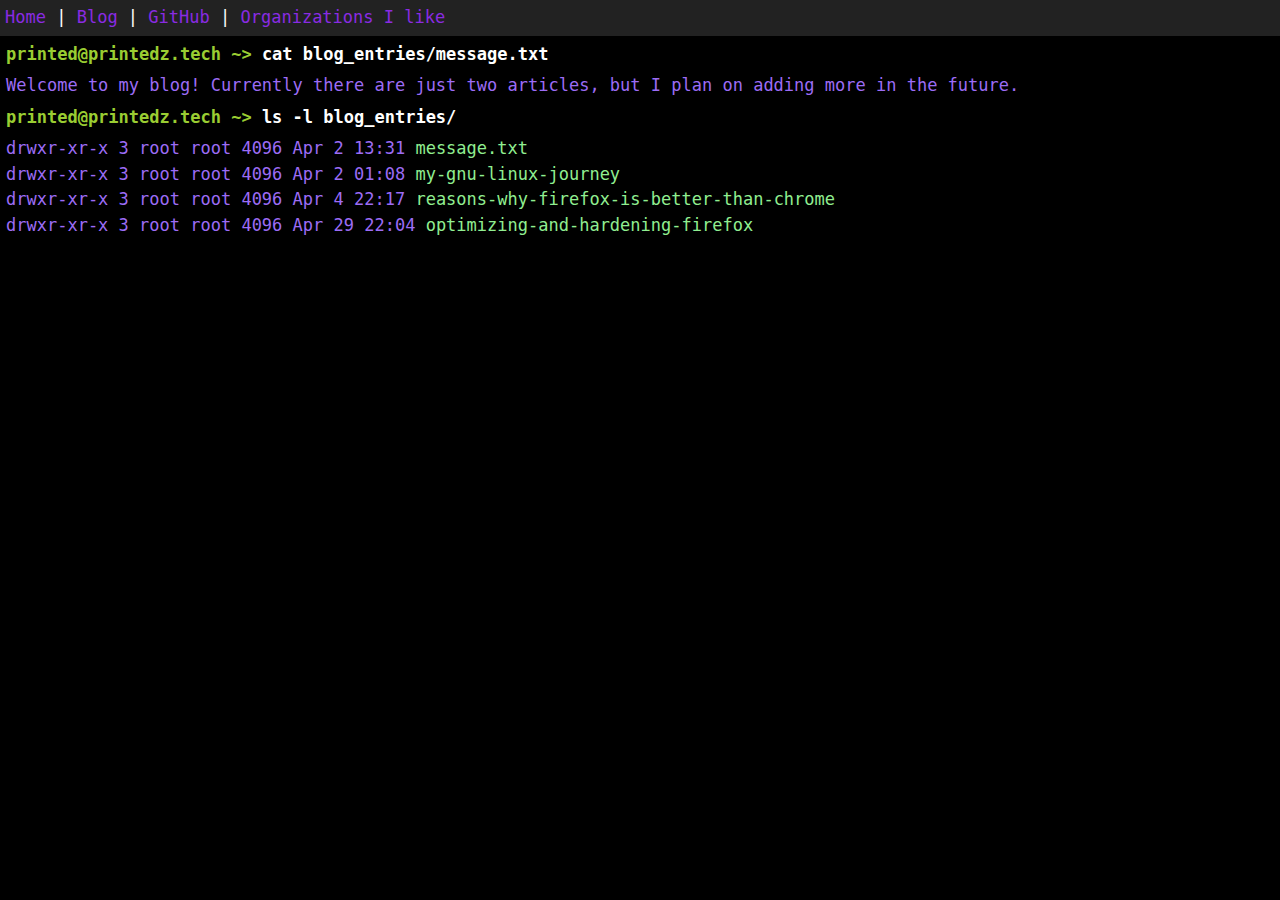
==== blog.html @ 3eb649f2 "some files had 2 head tags, fixed titles and stuff" ====
<!DOCTYPE html>
<html lang="en">
  <head>
    <title>Printedz's blog</title>
    <link rel="icon" type="image/x-icon" href="/assets/favicon.png">
    <link rel="stylesheet" href="/assets/style.css">
    <meta name="viewport" content="width=device-width, initial-scale=1.0"> 
    
    <meta name="description" content="Hi! This is my personal website with information about me and a small blog with my opinions. Printed is just my online nickname, in case you were wondering."/>
    <script src="/assets/telemetry.js"></script>
  </head>
  <body>
    <header>
      <a href="/index.html">Home</a> | <a href="#">Blog</a> | <a href="https://github.com/printedz">GitHub</a> | <a href="orgs.html">Organizations I like</a>
    </header>
    <div class="prompt">cat blog_entries/message.txt</div>
    <div class="output">Welcome to my blog! Currently there are just two articles, but I plan on adding more in the future.</div>
    <div class="prompt">ls -l blog_entries/</div>
    <div class="output">
      drwxr-xr-x  3 root root 4096 Apr  2 13:31 <a href="#">message.txt</a><br>
      drwxr-xr-x  3 root root 4096 Apr  2 01:08 <a href="blog_entries/linux_journey.html">my-gnu-linux-journey</a><br>
      drwxr-xr-x  3 root root 4096 Apr  4 22:17 <a href="blog_entries/firefox_chrome.html">reasons-why-firefox-is-better-than-chrome</a> <br>
      drwxr-xr-x  3 root root 4096 Apr 29 22:04 <a href="blog_entries/firefox_config.html">optimizing-and-hardening-firefox</a>
    </div>
  </body>
</html>
---- assets/style.css ----
@keyframes slidein {
  from {
    /* pushes the sun down past the viewport */
    transform: translateY(110vh);
  }
  to {
    /* returns the sun to its default position */
    transform: translateY(0);
  }
}

body {
  background-color: black;
  color: #fff;
  margin: 0px;
  font-family: monospace;
  font-size: 17px;
  line-height: 1.5;
  /* animation: 3s linear 1s infinite alternate slidein; */
}


header {
  background-color: #222;
  padding: 5px;

}
/* header:hover {
  /* transform: skew(-0.2deg, -0.2deg); 
} */

a {
  color: blueviolet;
  text-decoration: none;
}

a:hover {
  text-decoration: underline;
  color: aqua;
}

.prompt {
  align-items: center;
  margin: 6px;
  font-weight: bold;
}

.prompt::before {
  content: "printed@printedz.tech ~> ";
  color: yellowgreen;
}


.output {
  margin-left: 20px;
  margin: 6px;
  color: #9c6cf5;
}

div.output a {
  color: lightgreen;
}

div.output a:hover{
  color: deepskyblue;
}

.container {
  display: flex;
  flex-direction: column;
}

#chromium {
  font-size: 1em;
}
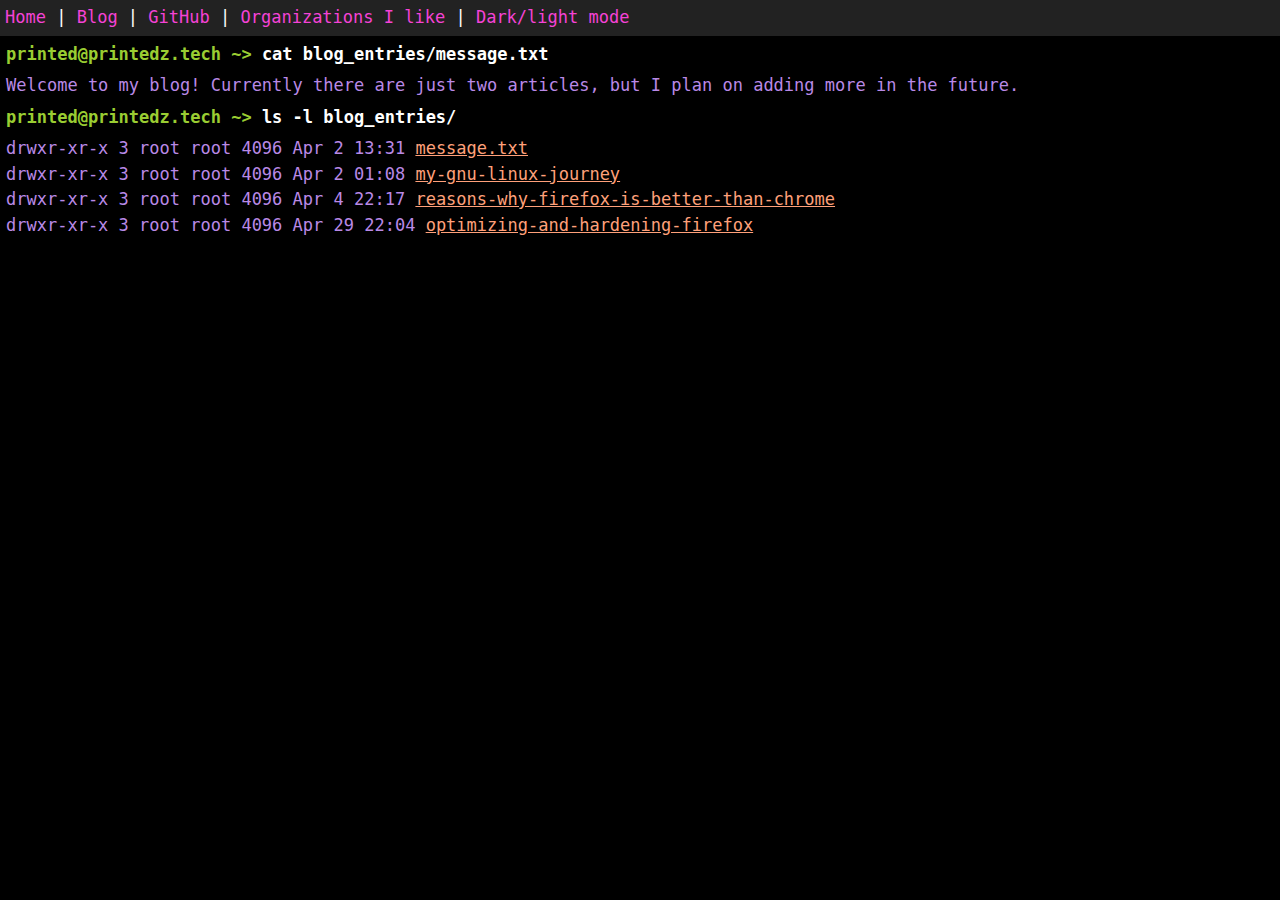
==== commit 6b124413: "dark/light toggle everywhere embed icons??? cleaned the code" ====
--- a/blog.html
+++ b/blog.html
@@ -1,23 +1,33 @@
 <!DOCTYPE html>
-<html lang="en">
+<html lang="en-US">
   <head>
+    <meta charset="utf-8">
+    <meta name="author" content="Printedz">
     <title>Printedz's blog</title>
     <link rel="icon" type="image/x-icon" href="/assets/favicon.png">
     <link rel="stylesheet" href="/assets/style.css">
     <meta name="viewport" content="width=device-width, initial-scale=1.0"> 
+    <meta property="og:title" content="Printedz">
+    <meta property="og:type" content="website">
+    <meta property="og:url" content="https://printedz.tech/">
+    <meta property="og:image" content="https://printedz.tech/assets/ipodcat.png">                         
+    <meta property="og:site_name" content="Printedz">
+    <meta property="og:locale" content="en_US">
+    <meta property="og:locale:alternate" content="en_GB"> 
     
     <meta name="description" content="Hi! This is my personal website with information about me and a small blog with my opinions. Printed is just my online nickname, in case you were wondering."/>
     <script src="/assets/telemetry.js"></script>
+    <script src="/assets/light.js"></script>
   </head>
   <body>
     <header>
-      <a href="/index.html">Home</a> | <a href="#">Blog</a> | <a href="https://github.com/printedz">GitHub</a> | <a href="orgs.html">Organizations I like</a>
+      <a href="/index.html">Home</a> | <a href="javascript:;">Blog</a> | <a href="https://github.com/printedz">GitHub</a> | <a href="orgs.html">Organizations I like</a> | <a onclick="lightMode()" href="javascript:;">Dark/light mode</a>
     </header>
     <div class="prompt">cat blog_entries/message.txt</div>
     <div class="output">Welcome to my blog! Currently there are just two articles, but I plan on adding more in the future.</div>
     <div class="prompt">ls -l blog_entries/</div>
     <div class="output">
-      drwxr-xr-x  3 root root 4096 Apr  2 13:31 <a href="#">message.txt</a><br>
+      drwxr-xr-x  3 root root 4096 Apr  2 13:31 <a href="javascript:;">message.txt</a><br>
       drwxr-xr-x  3 root root 4096 Apr  2 01:08 <a href="blog_entries/linux_journey.html">my-gnu-linux-journey</a><br>
       drwxr-xr-x  3 root root 4096 Apr  4 22:17 <a href="blog_entries/firefox_chrome.html">reasons-why-firefox-is-better-than-chrome</a> <br>
       drwxr-xr-x  3 root root 4096 Apr 29 22:04 <a href="blog_entries/firefox_config.html">optimizing-and-hardening-firefox</a>
--- a/assets/style.css
+++ b/assets/style.css
@@ -19,7 +19,6 @@
   /* animation: 3s linear 1s infinite alternate slidein; */
 }
 
-
 header {
   background-color: #222;
   padding: 5px;
@@ -33,10 +32,13 @@
   color: blueviolet;
   text-decoration: none;
 }
+header a {
+  color: #F542D6
+}
 
 a:hover {
   text-decoration: underline;
-  color: aqua;
+  color: rgb(251, 0, 121);
 }
 
 .prompt {
@@ -54,22 +56,46 @@
 .output {
   margin-left: 20px;
   margin: 6px;
-  color: #9c6cf5;
+  color: #b989e6;
 }
 
 div.output a {
-  color: lightgreen;
+  /* color: rgb(229, 139, 199); */
+  color: lightsalmon;
+  text-decoration: underline;
 }
 
 div.output a:hover{
-  color: deepskyblue;
+  color: rgb(255, 60, 60);
 }
 
-.container {
-  display: flex;
-  flex-direction: column;
+.telemetry {
+  border: solid thick rgb(243, 155, 255);
+  border-radius: 0.4em;
+  border-width: 1.8px;
+  padding: 6px 9px;
+  /* max-width: 600px; */
+  display: block;
+  margin-left: auto;
+  margin-right: auto;
+  /* width: 75%; */
 }
 
-#chromium {
-  font-size: 1em;
-}+@media (max-width: 767px) {
+  .telemetry {
+    width: 85%;
+  }
+}
+
+@media (min-width: 768px) {
+  .telemetry {
+    width: 60%;
+  }
+}
+
+
+
+
+
+
+
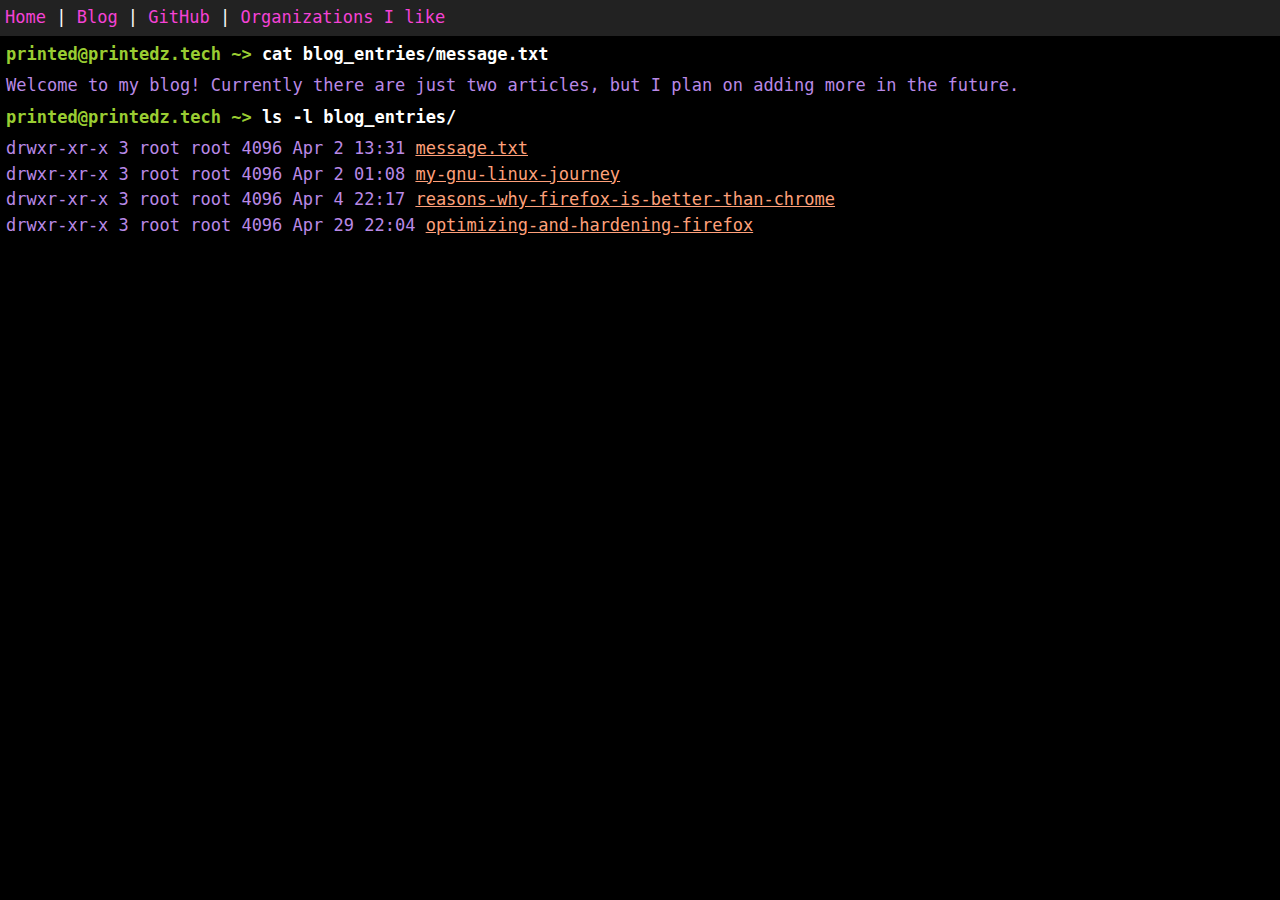
==== commit c993d6e6: "it wasn't a good idea..." ====
--- a/blog.html
+++ b/blog.html
@@ -1,33 +1,23 @@
 <!DOCTYPE html>
-<html lang="en-US">
+<html lang="en">
   <head>
-    <meta charset="utf-8">
-    <meta name="author" content="Printedz">
     <title>Printedz's blog</title>
     <link rel="icon" type="image/x-icon" href="/assets/favicon.png">
     <link rel="stylesheet" href="/assets/style.css">
     <meta name="viewport" content="width=device-width, initial-scale=1.0"> 
-    <meta property="og:title" content="Printedz">
-    <meta property="og:type" content="website">
-    <meta property="og:url" content="https://printedz.tech/">
-    <meta property="og:image" content="https://printedz.tech/assets/ipodcat.png">                         
-    <meta property="og:site_name" content="Printedz">
-    <meta property="og:locale" content="en_US">
-    <meta property="og:locale:alternate" content="en_GB"> 
     
     <meta name="description" content="Hi! This is my personal website with information about me and a small blog with my opinions. Printed is just my online nickname, in case you were wondering."/>
     <script src="/assets/telemetry.js"></script>
-    <script src="/assets/light.js"></script>
   </head>
   <body>
     <header>
-      <a href="/index.html">Home</a> | <a href="javascript:;">Blog</a> | <a href="https://github.com/printedz">GitHub</a> | <a href="orgs.html">Organizations I like</a> | <a onclick="lightMode()" href="javascript:;">Dark/light mode</a>
+      <a href="/index.html">Home</a> | <a href="#">Blog</a> | <a href="https://github.com/printedz">GitHub</a> | <a href="orgs.html">Organizations I like</a>
     </header>
     <div class="prompt">cat blog_entries/message.txt</div>
     <div class="output">Welcome to my blog! Currently there are just two articles, but I plan on adding more in the future.</div>
     <div class="prompt">ls -l blog_entries/</div>
     <div class="output">
-      drwxr-xr-x  3 root root 4096 Apr  2 13:31 <a href="javascript:;">message.txt</a><br>
+      drwxr-xr-x  3 root root 4096 Apr  2 13:31 <a href="#">message.txt</a><br>
       drwxr-xr-x  3 root root 4096 Apr  2 01:08 <a href="blog_entries/linux_journey.html">my-gnu-linux-journey</a><br>
       drwxr-xr-x  3 root root 4096 Apr  4 22:17 <a href="blog_entries/firefox_chrome.html">reasons-why-firefox-is-better-than-chrome</a> <br>
       drwxr-xr-x  3 root root 4096 Apr 29 22:04 <a href="blog_entries/firefox_config.html">optimizing-and-hardening-firefox</a>
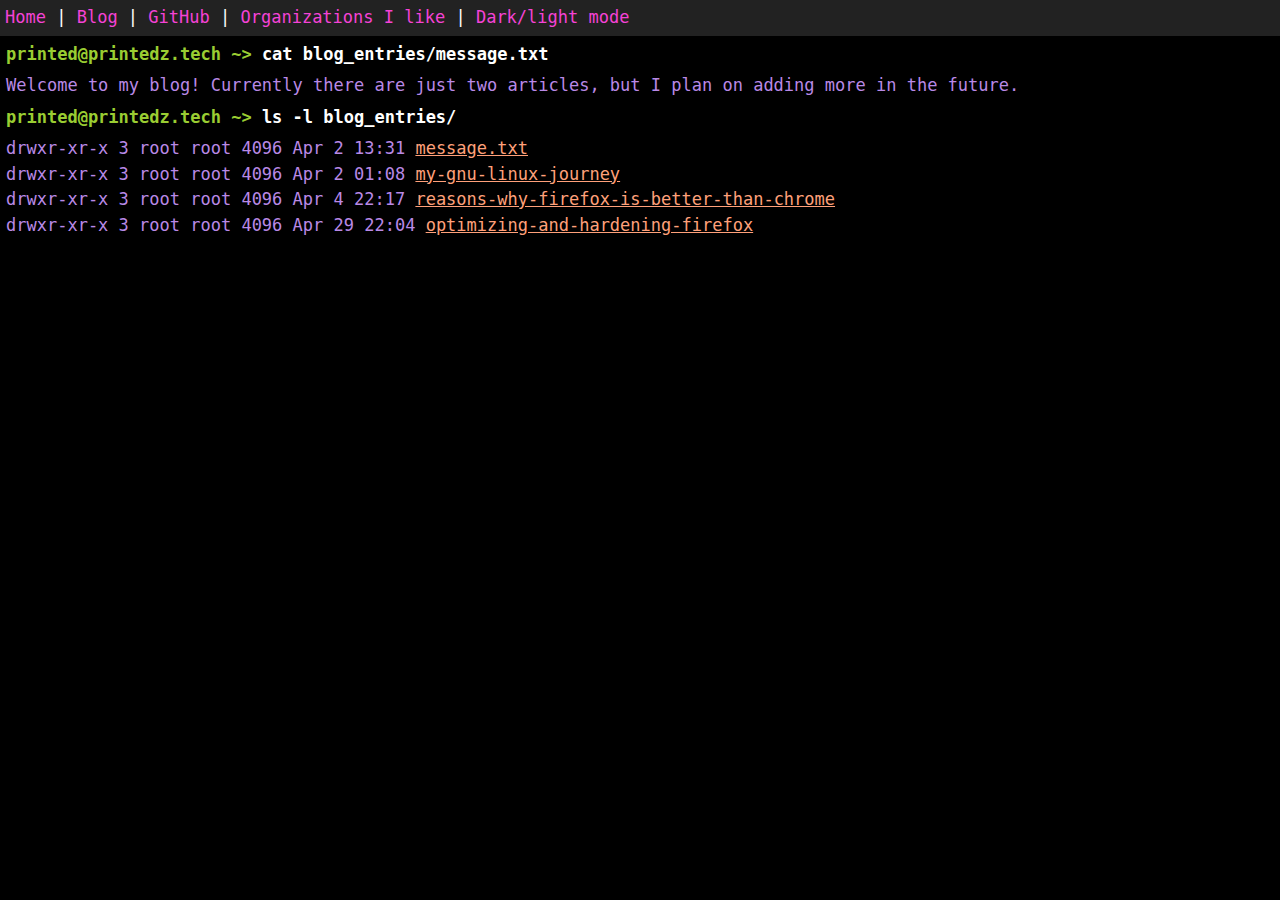
==== commit fb876aa5: "rephrased a bit of the index, light/dark mode WIP alert" ====
--- a/blog.html
+++ b/blog.html
@@ -11,7 +11,7 @@
   </head>
   <body>
     <header>
-      <a href="/index.html">Home</a> | <a href="#">Blog</a> | <a href="https://github.com/printedz">GitHub</a> | <a href="orgs.html">Organizations I like</a>
+      <a href="/index.html">Home</a> | <a href="javascript:;">Blog</a> | <a href="https://github.com/printedz">GitHub</a> | <a href="orgs.html">Organizations I like</a> | <a onclick="workInProgress()" href="javascript:;">Dark/light mode</a>
     </header>
     <div class="prompt">cat blog_entries/message.txt</div>
     <div class="output">Welcome to my blog! Currently there are just two articles, but I plan on adding more in the future.</div>
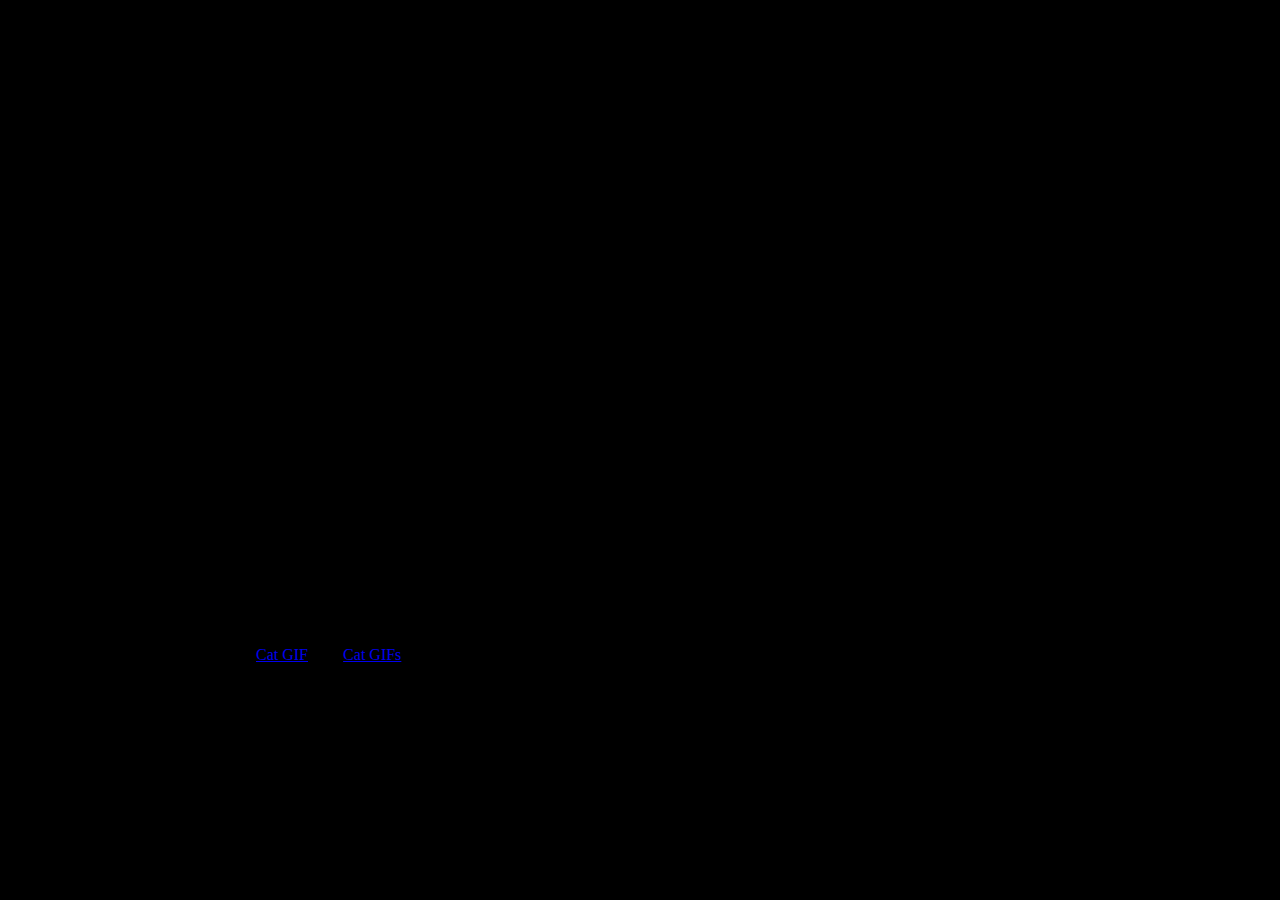
==== commit d26aaba8: "Blog & orgs WIP, removed telemetry warning, removed light mode" ====
--- a/blog.html
+++ b/blog.html
@@ -2,16 +2,20 @@
 <html lang="en">
   <head>
     <title>Printedz's blog</title>
+    <meta charset="UTF-8">
     <link rel="icon" type="image/x-icon" href="/assets/favicon.png">
+    <meta property="og:image" name="og:image" content="/assets/Ipod_Cat.webp" data-app="true">
     <link rel="stylesheet" href="/assets/style.css">
     <meta name="viewport" content="width=device-width, initial-scale=1.0"> 
     
     <meta name="description" content="Hi! This is my personal website with information about me and a small blog with my opinions. Printed is just my online nickname, in case you were wondering."/>
     <script src="/assets/telemetry.js"></script>
+    <script src="/assets/light.js"></script>
+    <script src="/assets/wip.js"></script>
   </head>
   <body>
     <header>
-      <a href="/index.html">Home</a> | <a href="javascript:;">Blog</a> | <a href="https://github.com/printedz">GitHub</a> | <a href="orgs.html">Organizations I like</a> | <a onclick="workInProgress()" href="javascript:;">Dark/light mode</a>
+      <a href="/index.html">Home</a> | <a href="javascript:;">Blog</a> | <a href="https://github.com/printedz">GitHub</a> | <a href="orgs.html">Organizations I like</a> 
     </header>
     <div class="prompt">cat blog_entries/message.txt</div>
     <div class="output">Welcome to my blog! Currently there are just two articles, but I plan on adding more in the future.</div>
--- a/assets/style.css
+++ b/assets/style.css
@@ -1,3 +1,5 @@
+@import url('https://fonts.googleapis.com/css2?family=Ranchers&display=swap');
+
 @keyframes slidein {
   from {
     /* pushes the sun down past the viewport */
@@ -79,6 +81,7 @@
   margin-left: auto;
   margin-right: auto;
   /* width: 75%; */
+  display: none;
 }
 
 @media (max-width: 767px) {
@@ -93,6 +96,41 @@
   }
 }
 
+#embed-maniac {
+  display: flex;
+  align-items: center;
+  justify-content: center;
+  
+}
+
+#song-month {
+  display: flex;
+  align-items: center;
+  justify-content: center;
+  font-weight: bold;
+  margin-bottom: 1.5em;
+}
+
+@keyframes animatedOne {
+  from {
+      background-position: 0 0;
+  }
+  to {
+      background-position: 100% 0;
+  }
+}
+
+.fire {
+  font-family: 'Steelfish Rg', 'helvetica neue',
+                        helvetica, arial, sans-serif;
+  font-size: 5rem;
+  mix-blend-mode: screen;
+  /* animation: animatedOne 30s linear infinite; */
+  background-image: url("https://upload.wikimedia.org/wikipedia/commons/c/c4/Oleaje_Tasmania_3.jpg");
+  background-repeat: repeat;
+  -webkit-background-clip: text;
+  -webkit-text-fill-color: transparent;
+}
 
 
 
